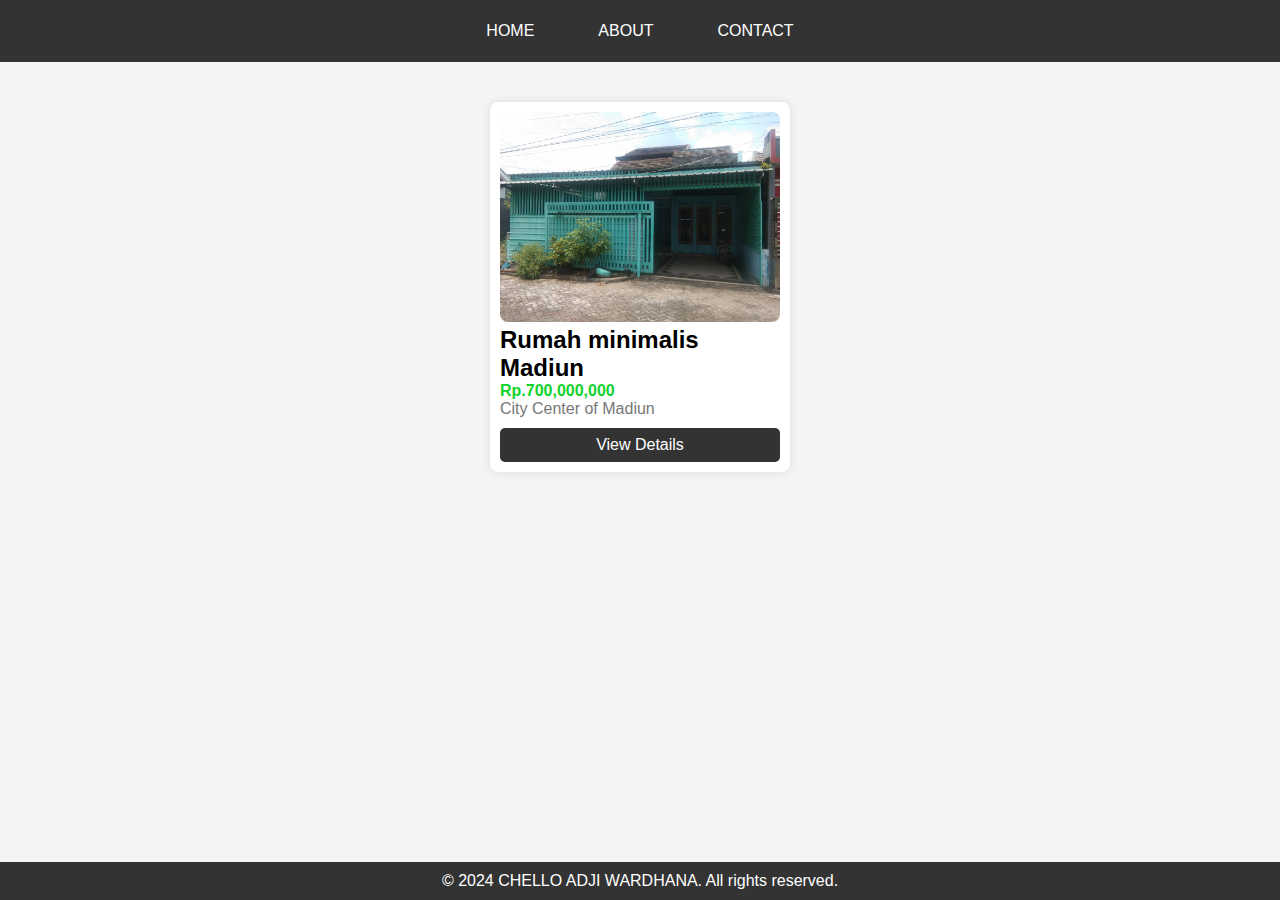
==== index.html @ aec4aeb1 "Add files via upload" ====
<!DOCTYPE html>
<html lang="en">
<head>
    <meta charset="UTF-8">
    <meta name="viewport" content="width=device-width, initial-scale=1.0">
    <link rel="stylesheet" href="style.css">
    <title>House Sell Website</title>
</head>
<body>

    <header>
        <div>
            <ul class="nav">
                <li class="nav-li"><a href="index.html">HOME</a></li>
                <li class="nav-li"><a href="about.html">ABOUT</a></li>
                <li class="nav-li"><a href="contact.html">CONTACT</a></li>
            </ul>
        </div>
    </header>

    <section class="property-listing">
        <div class="property">
            <img src="house1.jpg" alt="House 1">
            <h2>Rumah minimalis Madiun</h2>
            <p class="price">Rp.700,000,000</p>
            <p class="location">City Center of Madiun</p>
            <a href="detail.html" class="button">View Details</a>
        </div>

        <!-- Add more property listings as needed -->

    </section>

    <footer>
        <p>&copy; 2024 CHELLO ADJI WARDHANA. All rights reserved.</p>
    </footer>

</body>
</html>
---- style.css ----
*, html{
    margin: 0;
    padding: 0;
    box-sizing: border-box;
}


body {
    font-family: Arial, sans-serif;
    margin: 0;
    padding: 0;
    background-color: #f4f4f4;
}

header {
    background-color: #333;
    color: #fff;
    
}

.nav{
    display: flex;
    align-items: center;
    justify-content: center;
    
}

.nav-li{
    padding: 22px;
    list-style-type:none;    
}

.nav-li a{
    color: white;
    text-decoration: none;
    padding: 10px;
    border-radius: 5px;
    font-family: 'Arial Bold', sans-serif;
}

.nav-li a:hover{
    background-color:#3498db;
    
    transition: transform 0.3s ease; 
}

.property-listing {
    display: flex;
    justify-content: space-around;
    flex-wrap: wrap;
    padding: 20px;
}

.property {
    max-width: 300px;
    margin: 20px;
    padding: 10px;
    background-color: #fff;
    border-radius: 8px;
    box-shadow: 0 0 10px rgba(0, 0, 0, 0.1);
}

.property img {
    width: 100%;
    border-radius: 8px;
}

.price {
    color:#12d32e;
    font-weight: bold;
}

.location {
    color: #777;
}

.button:hover{
    background-color: #3498db;
    
}

.button {
    display: block;
    margin-top: 10px;
    padding: 8px;
    text-align: center;
    background-color: #333;
    color: #fff;
    text-decoration: none;
    border-radius: 5px;

}

.h1 {
    font-size: 30px;
    display: flex;
    justify-content: center;
    align-items: center;
}

footer {
    background-color: #333;
    color: #fff;
    text-align: center;
    padding: 10px;
    position: fixed;
    bottom: 0;
    width: 100%;
}
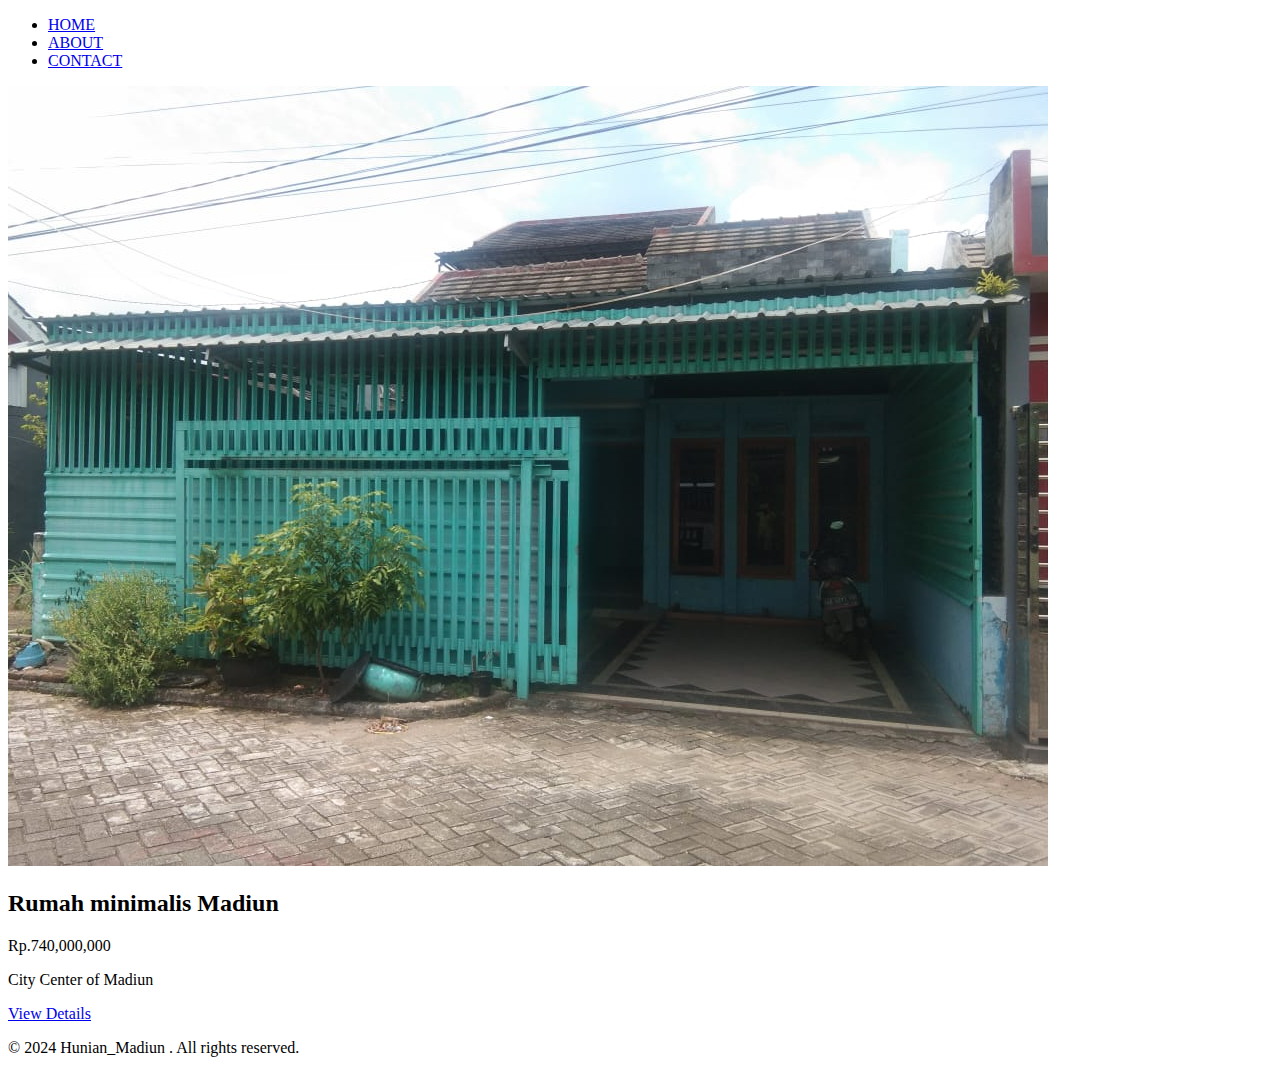
==== commit a1c1726b: "Update index.html" ====
--- a/index.html
+++ b/index.html
@@ -22,7 +22,7 @@
         <div class="property">
             <img src="house1.jpg" alt="House 1">
             <h2>Rumah minimalis Madiun</h2>
-            <p class="price">Rp.700,000,000</p>
+            <p class="price">Rp.740,000,000</p>
             <p class="location">City Center of Madiun</p>
             <a href="detail.html" class="button">View Details</a>
         </div>
@@ -32,7 +32,7 @@
     </section>
 
     <footer>
-        <p>&copy; 2024 CHELLO ADJI WARDHANA. All rights reserved.</p>
+        <p>&copy; 2024  Hunian_Madiun . All rights reserved.</p>
     </footer>
 
 </body>
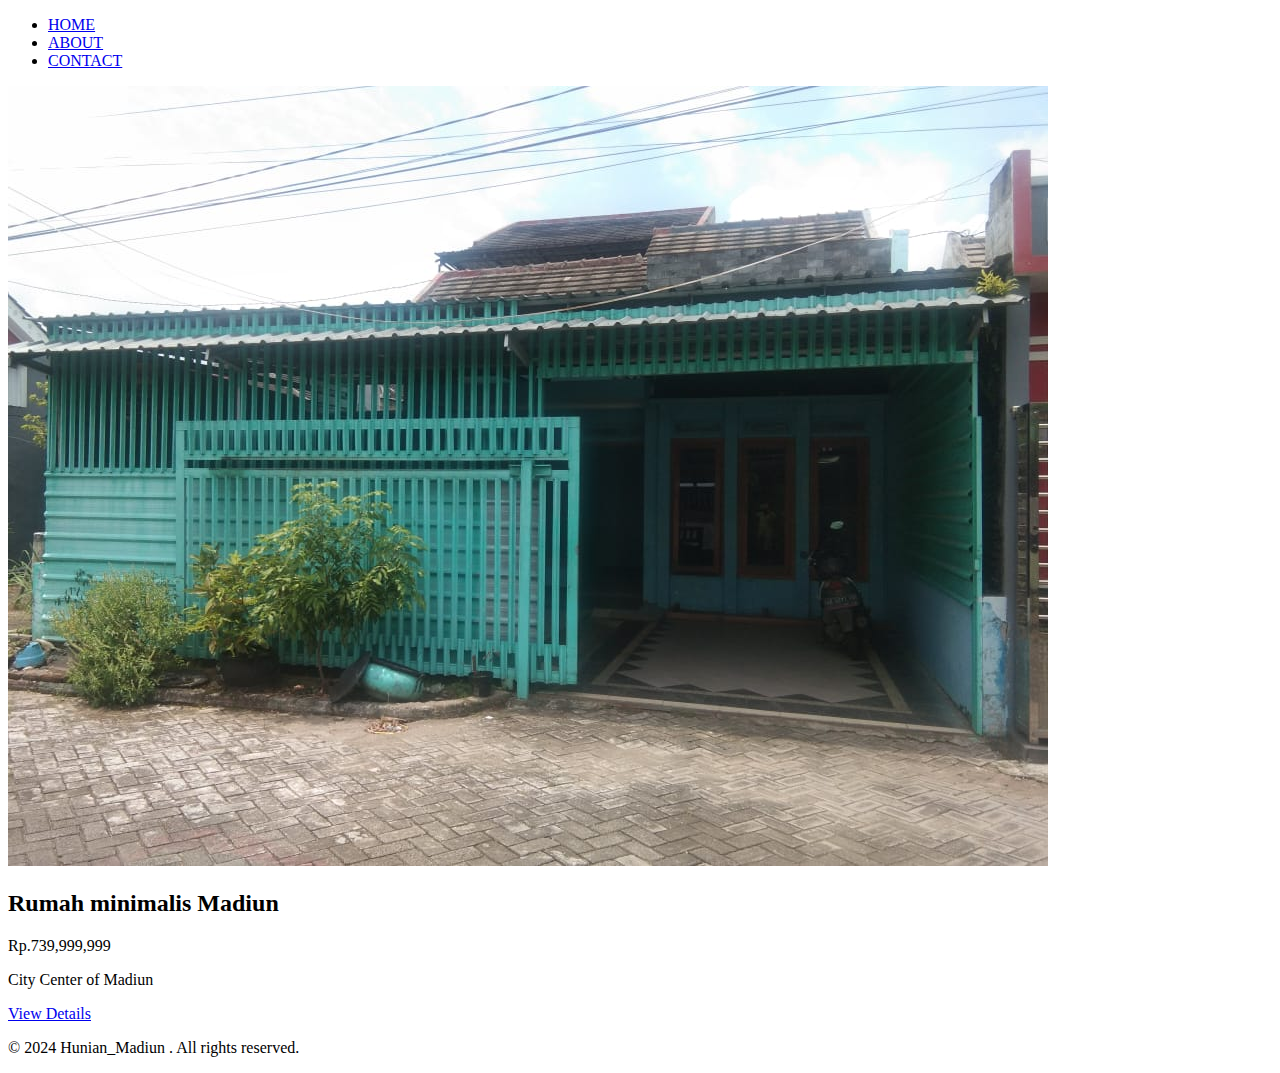
==== commit 5d037cb5: "Update index.html" ====
--- a/index.html
+++ b/index.html
@@ -22,7 +22,7 @@
         <div class="property">
             <img src="house1.jpg" alt="House 1">
             <h2>Rumah minimalis Madiun</h2>
-            <p class="price">Rp.740,000,000</p>
+            <p class="price">Rp.739,999,999</p>
             <p class="location">City Center of Madiun</p>
             <a href="detail.html" class="button">View Details</a>
         </div>
